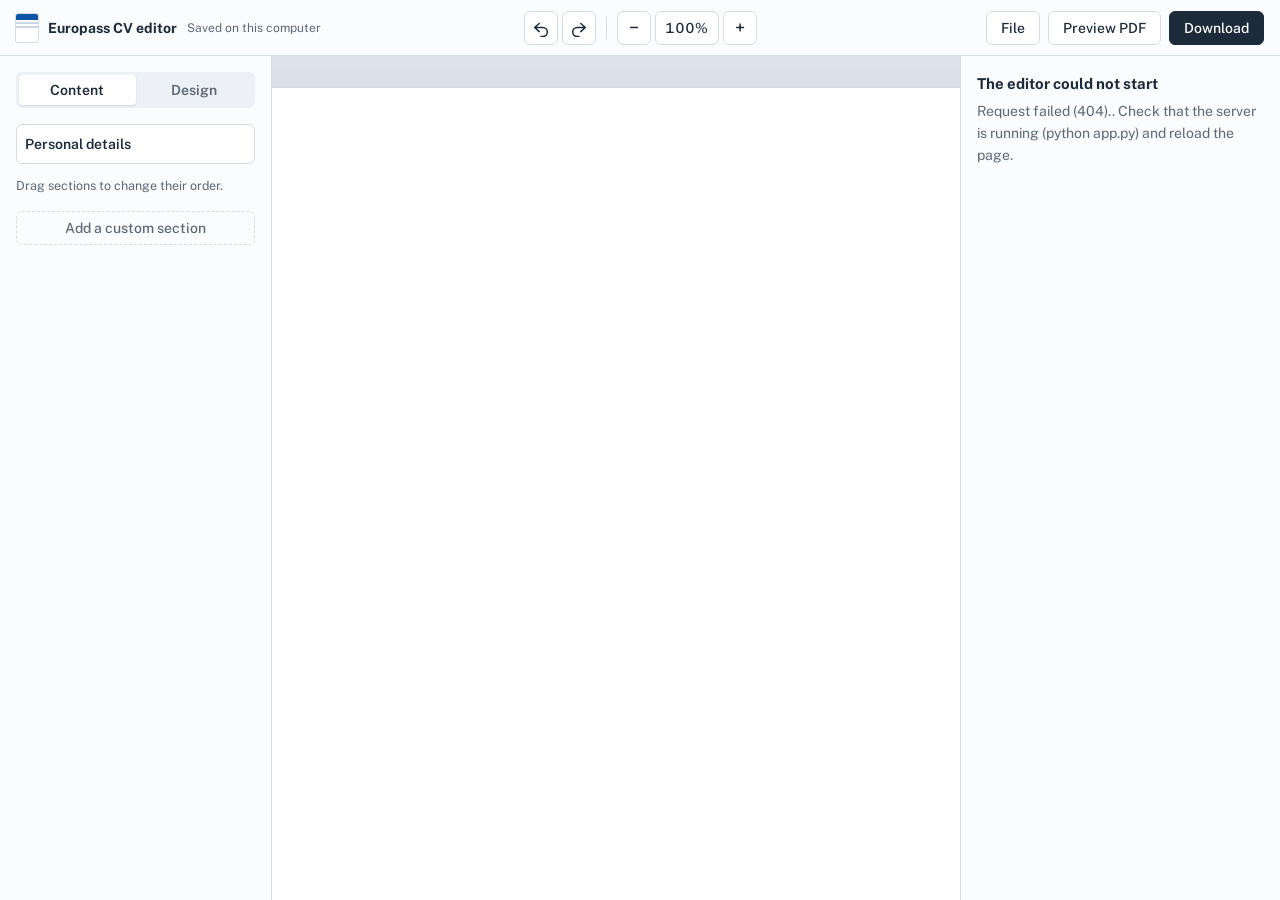
==== static/index.html @ 34137958 "Editable labels, Canva preview, multi-format import" ====
<!DOCTYPE html>
<html lang="en">
<head>
  <meta charset="utf-8">
  <meta name="viewport" content="width=device-width, initial-scale=1">
  <title>Europass CV editor</title>
  <link rel="icon" href="data:image/svg+xml,%3Csvg xmlns='http://www.w3.org/2000/svg' viewBox='0 0 20 26'%3E%3Crect width='20' height='26' rx='2' fill='%23fff' stroke='%23d5dbe2'/%3E%3Crect width='20' height='6' rx='2' fill='%230c56a5'/%3E%3C/svg%3E">
  <link rel="preconnect" href="https://fonts.googleapis.com">
  <link rel="stylesheet" href="https://fonts.googleapis.com/css2?family=Public+Sans:wght@400;500;600;700&display=swap">
  <link rel="stylesheet" href="/static/editor.css">
</head>
<body>

<header class="topbar">
  <div class="brand">
    <span class="brand-mark" aria-hidden="true"></span>
    <span class="brand-name">Europass CV editor</span>
    <span class="save-state" id="saveState">Saved on this computer</span>
  </div>

  <div class="toolbar" role="toolbar" aria-label="Edit">
    <button class="icon-btn" id="undoBtn" title="Undo (Ctrl+Z)" aria-label="Undo">
      <svg viewBox="0 0 20 20"><path d="M8 5 3 9.5 8 14M3.5 9.5H12a5 5 0 0 1 0 10h-2" /></svg>
    </button>
    <button class="icon-btn" id="redoBtn" title="Redo (Ctrl+Y)" aria-label="Redo">
      <svg viewBox="0 0 20 20"><path d="m12 5 5 4.5-5 4.5m4.5-4.5H8a5 5 0 0 0 0 10h2" /></svg>
    </button>
    <span class="divider"></span>
    <button class="icon-btn" id="zoomOut" aria-label="Zoom out">−</button>
    <button class="zoom-value" id="zoomFit" title="Fit to screen">100%</button>
    <button class="icon-btn" id="zoomIn" aria-label="Zoom in">+</button>
  </div>

  <div class="actions">
    <div class="menu-wrap">
      <button class="btn" id="fileBtn" aria-haspopup="true" aria-expanded="false">File</button>
      <div class="menu" id="fileMenu" hidden>
        <button data-action="open">Open file… <small>JSON, Europass PDF or XML</small></button>
        <button data-action="sample">Load sample CV</button>
        <button data-action="blank">Start a blank CV</button>
      </div>
    </div>
    <button class="btn" id="previewBtn">Preview PDF</button>
    <div class="menu-wrap">
      <button class="btn btn-primary" id="downloadBtn" aria-haspopup="true" aria-expanded="false">Download</button>
      <div class="menu menu-right" id="downloadMenu" hidden>
        <button data-fmt="pdf">PDF <small>Europass format, can be re-imported into Europass</small></button>
        <button data-fmt="docx">Word document <small>.docx, for further editing</small></button>
        <button data-fmt="png">Image <small>PNG, all pages</small></button>
        <button data-fmt="html">Web page <small>single HTML file</small></button>
        <button data-fmt="xml">Europass XML <small>data only</small></button>
        <button data-fmt="json">Backup <small>JSON, to open here again later</small></button>
      </div>
    </div>
    <input type="file" id="fileInput" accept=".json,.pdf,.xml" hidden>
  </div>
</header>

<main class="workspace">
  <aside class="panel panel-left" aria-label="Content and design">
    <div class="tabs" role="tablist">
      <button role="tab" class="tab is-active" data-tab="content" aria-selected="true">Content</button>
      <button role="tab" class="tab" data-tab="design" aria-selected="false">Design</button>
    </div>

    <section class="tab-panel" id="tab-content">
      <button class="row-item personal-row" id="personalRow">
        <span class="row-title">Personal details</span>
      </button>
      <p class="hint">Drag sections to change their order.</p>
      <ol class="section-list" id="sectionList"></ol>
      <button class="btn btn-ghost full" id="addCustom">Add a custom section</button>
    </section>

    <section class="tab-panel" id="tab-design" hidden>
      <label class="field">
        <span>Font</span>
        <select id="dFont"></select>
      </label>
      <div class="field">
        <span>Accent colour</span>
        <div class="swatches" id="dSwatches"></div>
      </div>
      <label class="field">
        <span>Text colour</span>
        <input type="color" id="dText">
      </label>
      <label class="field">
        <span>Text size <output id="dScaleOut"></output></span>
        <input type="range" id="dScale" min="0.8" max="1.25" step="0.05">
      </label>
      <label class="field">
        <span>Side margins <output id="dMarginOut"></output></span>
        <input type="range" id="dMargin" min="5" max="25" step="1">
      </label>
      <div class="field">
        <span>Photo shape</span>
        <div class="segmented" id="dPhoto">
          <button data-v="square">Square</button>
          <button data-v="rounded">Rounded</button>
          <button data-v="circle">Circle</button>
        </div>
      </div>
      <label class="check">
        <input type="checkbox" id="dPages"> Show page numbers
      </label>
      <button class="btn btn-ghost full" id="dReset">Reset to the Europass look</button>
    </section>
  </aside>

  <section class="canvas" id="canvas" aria-label="CV page">
    <div class="page-wrap" id="pageWrap">
      <iframe id="page" title="CV page"></iframe>
    </div>
    <p class="canvas-note">Page breaks may differ slightly here. Use Preview PDF to see the final pages.</p>
  </section>

  <aside class="panel panel-right" id="inspector" aria-label="Selected item"></aside>
</main>

<div class="drop-overlay" id="dropOverlay" hidden><p>Drop a JSON, Europass PDF or XML file to open it</p></div>

<dialog class="preview" id="previewDialog">
  <div class="preview-bar">
    <strong>PDF preview</strong>
    <button class="btn" id="previewClose">Close</button>
  </div>
  <iframe id="previewFrame" title="PDF preview"></iframe>
</dialog>

<div class="toasts" id="toasts" aria-live="polite"></div>

<script src="/static/editor.js"></script>
</body>
</html>
---- static/editor.css ----
/* Europass CV editor - UI chrome.
   The CV itself is styled by templates/europass_cv.css inside the iframe. */

:root {
  --ui-font: "Public Sans", "Segoe UI", system-ui, sans-serif;
  --ink: #1d2a3a;          /* text, primary buttons   */
  --ink-soft: #5b6878;     /* secondary text          */
  --desk: #dde3ea;         /* light table behind page */
  --panel: #fbfcfd;
  --line: #d5dbe2;
  --field: #ffffff;
  --marigold: #d68b1d;     /* selection + focus: never confused with the CV's blue */
  --marigold-soft: #fbf1e1;
  --danger: #b3261e;
  --radius: 6px;
}

* { box-sizing: border-box; }

[hidden] { display: none !important; }

html, body {
  height: 100%;
  margin: 0;
  font-family: var(--ui-font);
  font-size: 14px;
  color: var(--ink);
  background: var(--desk);
}

button, input, select, textarea { font: inherit; color: inherit; }

:focus-visible { outline: 2px solid var(--marigold); outline-offset: 2px; }

@media (prefers-reduced-motion: reduce) {
  * { transition: none !important; animation: none !important; }
}

/* ------------------------------------------------------------ topbar --- */

.topbar {
  height: 56px;
  display: grid;
  grid-template-columns: 1fr auto 1fr;
  align-items: center;
  gap: 16px;
  padding: 0 16px;
  background: var(--panel);
  border-bottom: 1px solid var(--line);
  position: relative;
  z-index: 5;
}

.brand { display: flex; align-items: center; gap: 10px; min-width: 0; }

.brand-mark {
  width: 22px; height: 28px;
  border-radius: 2px;
  background: linear-gradient(#0c56a5 0 22%, #fff 22% 30%, #c9d6e6 30% 36%, #fff 36% 44%, #c9d6e6 44% 50%, #fff 50%);
  box-shadow: 0 0 0 1px var(--line);
  flex: 0 0 auto;
}

.brand-name { font-weight: 700; white-space: nowrap; }

.save-state { color: var(--ink-soft); font-size: 12px; white-space: nowrap; overflow: hidden; text-overflow: ellipsis; }

.toolbar { display: flex; align-items: center; gap: 4px; }

.divider { width: 1px; height: 22px; background: var(--line); margin: 0 6px; }

.actions { display: flex; justify-content: flex-end; align-items: center; gap: 8px; }

.btn, .icon-btn, .zoom-value {
  border: 1px solid var(--line);
  background: var(--field);
  border-radius: var(--radius);
  height: 34px;
  padding: 0 14px;
  cursor: pointer;
  font-weight: 500;
  display: inline-flex;
  align-items: center;
  justify-content: center;
  gap: 6px;
}

.btn:hover, .icon-btn:hover, .zoom-value:hover { border-color: #b8c1cc; }

.btn-primary { background: var(--ink); border-color: var(--ink); color: #fff; }
.btn-primary:hover { background: #2c3d52; border-color: #2c3d52; }

.btn-ghost { background: transparent; border-style: dashed; color: var(--ink-soft); }
.btn-ghost:hover { color: var(--ink); background: var(--field); }

.btn-danger { color: var(--danger); }
.btn-danger:hover { border-color: var(--danger); }

.btn.full { width: 100%; margin-top: 12px; }
.btn.small { height: 28px; padding: 0 10px; font-size: 13px; }

.icon-btn { width: 34px; padding: 0; font-size: 18px; }
.icon-btn svg { width: 18px; height: 18px; fill: none; stroke: currentColor; stroke-width: 1.7; stroke-linecap: round; stroke-linejoin: round; }
.icon-btn:disabled { opacity: .4; cursor: default; }

.zoom-value { min-width: 64px; padding: 0 8px; font-variant-numeric: tabular-nums; }

.menu-wrap { position: relative; }

.menu {
  position: absolute;
  top: calc(100% + 6px);
  left: 0;
  min-width: 290px;
  background: var(--field);
  border: 1px solid var(--line);
  border-radius: 8px;
  box-shadow: 0 10px 30px rgba(29, 42, 58, .16);
  padding: 6px;
  z-index: 20;
}

.menu-right { left: auto; right: 0; }

.menu button {
  display: block;
  width: 100%;
  text-align: left;
  border: 0;
  background: none;
  padding: 9px 10px;
  border-radius: 5px;
  cursor: pointer;
  font-weight: 500;
}

.menu button small { display: block; font-weight: 400; color: var(--ink-soft); font-size: 12px; margin-top: 1px; }
.menu button:hover, .menu button:focus-visible { background: var(--marigold-soft); outline: none; }

/* --------------------------------------------------------- workspace --- */

.workspace {
  height: calc(100% - 56px);
  display: grid;
  grid-template-columns: 272px 1fr 320px;
}

.panel {
  background: var(--panel);
  overflow-y: auto;
  padding: 16px;
}

.panel-left { border-right: 1px solid var(--line); }
.panel-right { border-left: 1px solid var(--line); }

.tabs {
  display: grid;
  grid-template-columns: 1fr 1fr;
  background: #edf0f4;
  border-radius: var(--radius);
  padding: 3px;
  margin-bottom: 16px;
}

.tab {
  border: 0;
  background: none;
  height: 30px;
  border-radius: 4px;
  cursor: pointer;
  font-weight: 600;
  color: var(--ink-soft);
}

.tab.is-active { background: var(--field); color: var(--ink); box-shadow: 0 1px 2px rgba(29, 42, 58, .12); }

.hint { color: var(--ink-soft); font-size: 12.5px; margin: 14px 0 6px; }

/* section list */

.row-item {
  width: 100%;
  display: flex;
  align-items: center;
  gap: 8px;
  min-height: 40px;
  padding: 0 8px;
  border: 1px solid transparent;
  border-radius: var(--radius);
  background: none;
  text-align: left;
  cursor: pointer;
}

.row-item:hover { background: #eef1f5; }
.row-item.is-current { background: var(--marigold-soft); border-color: #eccb96; }

.personal-row { font-weight: 600; border-color: var(--line); background: var(--field); }

.section-list { list-style: none; margin: 0; padding: 0; }

.section-list li { margin: 2px 0; }
.section-list li.is-dragging { opacity: .4; }
.section-list li.drop-before { box-shadow: 0 -2px 0 var(--marigold); }
.section-list li.drop-after { box-shadow: 0 2px 0 var(--marigold); }

.handle {
  width: 14px;
  height: 18px;
  flex: 0 0 auto;
  cursor: grab;
  background-image: radial-gradient(circle, #9aa5b1 1.3px, transparent 1.5px);
  background-size: 6px 6px;
  opacity: .8;
}

.row-title { flex: 1 1 auto; min-width: 0; overflow: hidden; text-overflow: ellipsis; white-space: nowrap; }
.row-item.is-hidden .row-title { color: #9aa5b1; text-decoration: line-through; }

.row-actions { display: flex; gap: 2px; }

.mini {
  width: 26px;
  height: 26px;
  border: 0;
  background: none;
  border-radius: 4px;
  cursor: pointer;
  color: var(--ink-soft);
  display: inline-flex;
  align-items: center;
  justify-content: center;
}

.mini:hover { background: #e2e7ed; color: var(--ink); }
.mini svg { width: 16px; height: 16px; fill: none; stroke: currentColor; stroke-width: 1.7; stroke-linecap: round; stroke-linejoin: round; }

/* form fields (design tab + inspector) */

.field { display: block; margin-bottom: 14px; }

.field > span {
  display: flex;
  justify-content: space-between;
  font-size: 12.5px;
  font-weight: 600;
  color: var(--ink-soft);
  margin-bottom: 5px;
}

.field input[type="text"], .field input[type="email"], .field input[type="url"],
.field input[type="date"], .field input[type="month"], .field input[type="tel"],
.field select, .field textarea {
  width: 100%;
  height: 34px;
  padding: 0 10px;
  border: 1px solid var(--line);
  border-radius: var(--radius);
  background: var(--field);
}

.field textarea { height: auto; min-height: 90px; padding: 8px 10px; line-height: 1.45; resize: vertical; }

.field input:focus, .field select:focus, .field textarea:focus { border-color: var(--marigold); outline: none; box-shadow: 0 0 0 3px var(--marigold-soft); }

.field input[type="range"] { width: 100%; accent-color: var(--ink); }
.field input[type="color"] { width: 44px; height: 30px; padding: 0 2px; border: 1px solid var(--line); border-radius: 4px; background: var(--field); }

.field-row { display: grid; grid-template-columns: 1fr 1fr; gap: 10px; }
.field-row-3 { display: grid; grid-template-columns: 76px 1fr 96px; gap: 8px; }

.check { display: flex; align-items: center; gap: 8px; margin: 4px 0 14px; cursor: pointer; }
.check input { accent-color: var(--ink); width: 16px; height: 16px; }

.help { font-size: 12px; color: var(--ink-soft); margin: -8px 0 14px; }

.swatches { display: flex; flex-wrap: wrap; gap: 8px; align-items: center; }

.swatch {
  width: 28px;
  height: 28px;
  border-radius: 50%;
  border: 2px solid var(--field);
  box-shadow: 0 0 0 1px var(--line);
  cursor: pointer;
}

.swatch.is-active { box-shadow: 0 0 0 2px var(--marigold); }

.segmented { display: grid; grid-auto-flow: column; border: 1px solid var(--line); border-radius: var(--radius); overflow: hidden; }
.segmented button { border: 0; background: var(--field); height: 32px; cursor: pointer; }
.segmented button + button { border-left: 1px solid var(--line); }
.segmented button.is-active { background: var(--ink); color: #fff; }

/* ----------------------------------------------------------- canvas --- */

.canvas {
  overflow: auto;
  padding: 32px 32px 64px;
  display: flex;
  flex-direction: column;
  align-items: center;
}

.page-wrap {
  flex: 0 0 auto;
  transform-origin: top center;
  box-shadow: 0 1px 2px rgba(29, 42, 58, .12), 0 12px 32px rgba(29, 42, 58, .14);
  background: #fff;
}

.page-wrap iframe {
  display: block;
  width: 210mm;
  height: 297mm;
  border: 0;
  background: #fff;
}

.canvas-note { color: var(--ink-soft); font-size: 12px; margin: 16px 0 0; text-align: center; }

/* --------------------------------------------------------- inspector --- */

.drawer-close { display: none; }

.inspector-head { display: flex; align-items: baseline; justify-content: space-between; gap: 8px; margin-bottom: 14px; }
.inspector-head h2 { font-size: 16px; margin: 0; }
.inspector-head .kind { color: var(--ink-soft); font-size: 12.5px; }

.entry-actions { display: grid; grid-template-columns: repeat(4, 1fr); gap: 6px; margin: 4px 0 18px; }
.entry-actions .btn { padding: 0; height: 32px; font-size: 13px; }

.subhead { font-size: 13px; font-weight: 700; margin: 20px 0 10px; padding-top: 14px; border-top: 1px solid var(--line); }

.empty-state { color: var(--ink-soft); line-height: 1.55; }
.empty-state strong { color: var(--ink); display: block; margin-bottom: 6px; font-size: 15px; }

.lang-card { border: 1px solid var(--line); border-radius: var(--radius); padding: 10px; margin-bottom: 10px; background: var(--field); }
.lang-card .lang-top { display: flex; gap: 6px; margin-bottom: 8px; }
.lang-card .lang-top input { flex: 1; height: 32px; padding: 0 8px; border: 1px solid var(--line); border-radius: 4px; }
.lang-grid { display: grid; grid-template-columns: repeat(5, 1fr); gap: 4px; }
.lang-grid label { font-size: 10.5px; color: var(--ink-soft); text-align: center; }
.lang-grid select { width: 100%; height: 28px; border: 1px solid var(--line); border-radius: 4px; background: var(--field); padding: 0 2px; }

.chips { display: flex; flex-wrap: wrap; gap: 6px; }
.chip { position: relative; }
.chip input { position: absolute; opacity: 0; }
.chip span { display: inline-block; min-width: 38px; text-align: center; padding: 5px 8px; border: 1px solid var(--line); border-radius: 4px; background: var(--field); cursor: pointer; font-size: 13px; }
.chip input:checked + span { background: var(--ink); border-color: var(--ink); color: #fff; }
.chip input:focus-visible + span { outline: 2px solid var(--marigold); outline-offset: 2px; }

.photo-box { display: flex; align-items: center; gap: 12px; margin-bottom: 14px; }
.photo-box img, .photo-box .ph { width: 64px; height: 64px; object-fit: cover; border-radius: 4px; background: #e8ecf1; border: 1px solid var(--line); }
.photo-box .ph { display: grid; place-items: center; color: #9aa5b1; font-size: 11px; }
.photo-box .btns { display: flex; flex-direction: column; gap: 6px; }

/* ------------------------------------------------------ overlays etc. --- */

.drop-overlay {
  position: fixed;
  inset: 0;
  background: rgba(29, 42, 58, .55);
  display: grid;
  place-items: center;
  z-index: 50;
}

.drop-overlay p {
  background: var(--field);
  padding: 28px 36px;
  border-radius: 10px;
  border: 2px dashed var(--marigold);
  font-weight: 600;
  font-size: 16px;
}

.preview {
  width: min(1000px, 94vw);
  height: 92vh;
  padding: 0;
  border: 0;
  border-radius: 10px;
  overflow: hidden;
  box-shadow: 0 20px 60px rgba(0, 0, 0, .35);
}

.preview::backdrop { background: rgba(29, 42, 58, .6); }
.preview[open] { display: flex; flex-direction: column; }
.preview-bar { display: flex; justify-content: space-between; align-items: center; padding: 10px 14px; border-bottom: 1px solid var(--line); background: var(--panel); }
.preview iframe { flex: 1; width: 100%; border: 0; }

.toasts { position: fixed; bottom: 20px; left: 50%; transform: translateX(-50%); display: flex; flex-direction: column; gap: 8px; z-index: 60; }

.toast {
  background: var(--ink);
  color: #fff;
  padding: 10px 16px;
  border-radius: var(--radius);
  box-shadow: 0 8px 24px rgba(29, 42, 58, .25);
  max-width: 560px;
  animation: toast-in .18s ease-out;
}

.toast.is-error { background: var(--danger); }

@keyframes toast-in { from { opacity: 0; transform: translateY(6px); } }

.busy { cursor: progress; }

/* ------------------------------------------------------- small screens --- */

@media (max-width: 1100px) {
  .workspace { grid-template-columns: 240px 1fr; }
  .panel-right {
    position: fixed;
    right: 0; top: 56px; bottom: 0;
    width: 320px;
    box-shadow: -8px 0 24px rgba(29, 42, 58, .15);
    transform: translateX(100%);
    transition: transform .2s ease;
    z-index: 10;
  }
  .panel-right.is-open { transform: none; }
  .drawer-close { display: inline-flex; float: right; margin: 0 0 8px 8px; }
  .brand-name, .save-state { display: none; }
}

@media (max-width: 720px) {
  .workspace { grid-template-columns: 1fr; }
  .panel-left { display: none; }
  .canvas { padding: 16px 8px 48px; }
  .toolbar .divider, #zoomIn, #zoomOut { display: none; }
}
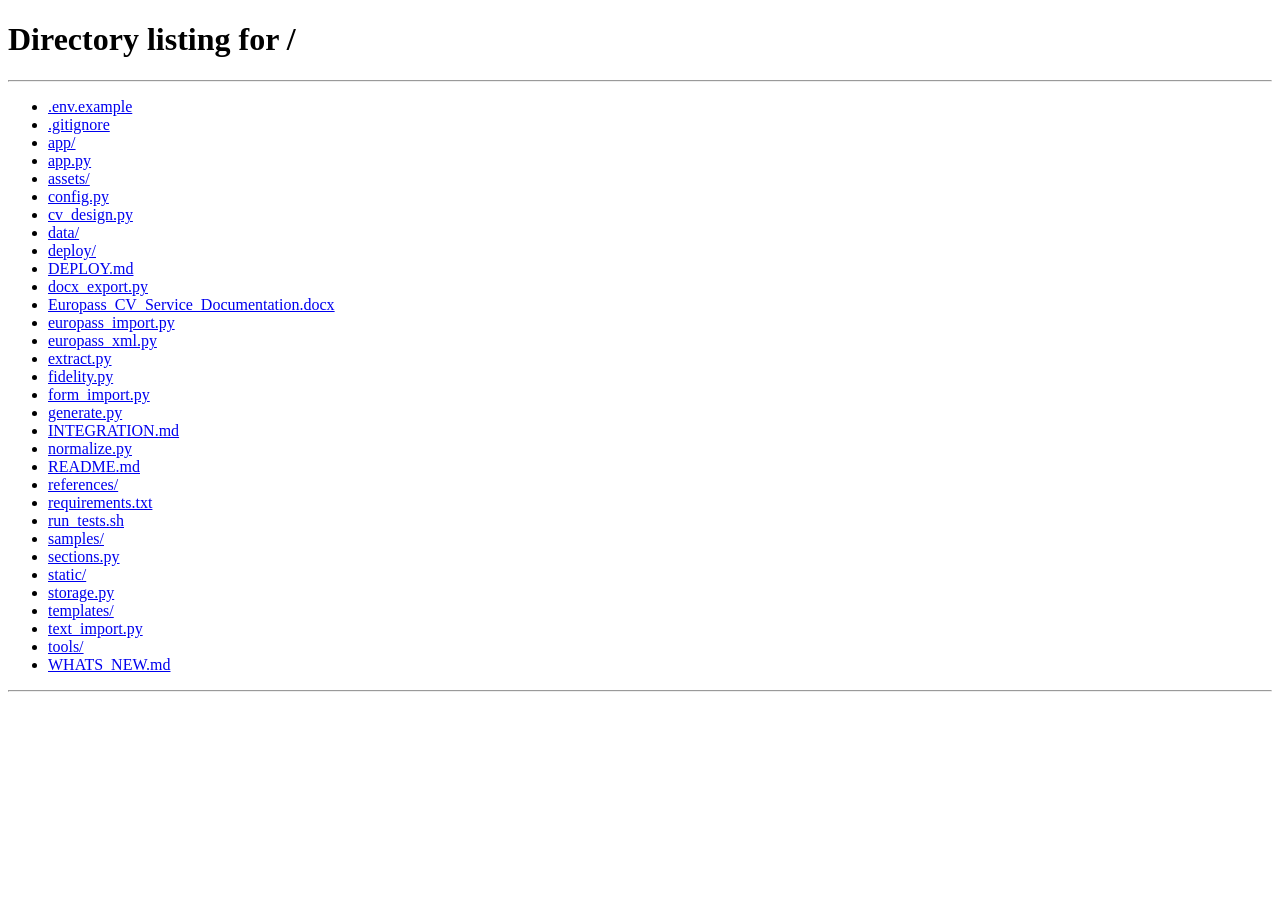
==== commit c5706810: "Update Europass CV generator production service" ====
--- a/static/index.html
+++ b/static/index.html
@@ -3,21 +3,32 @@
 <head>
   <meta charset="utf-8">
   <meta name="viewport" content="width=device-width, initial-scale=1">
-  <title>Europass CV editor</title>
+  <title>Edit CV · Europass CV service</title>
   <link rel="icon" href="data:image/svg+xml,%3Csvg xmlns='http://www.w3.org/2000/svg' viewBox='0 0 20 26'%3E%3Crect width='20' height='26' rx='2' fill='%23fff' stroke='%23d5dbe2'/%3E%3Crect width='20' height='6' rx='2' fill='%230c56a5'/%3E%3C/svg%3E">
   <link rel="preconnect" href="https://fonts.googleapis.com">
   <link rel="stylesheet" href="https://fonts.googleapis.com/css2?family=Public+Sans:wght@400;500;600;700&display=swap">
   <link rel="stylesheet" href="/static/editor.css">
+  <link rel="icon" href="/static/favicon.ico" sizes="any">
+  <link rel="icon" type="image/png" sizes="32x32" href="/static/favicon-32.png">
+  <link rel="apple-touch-icon" href="/static/favicon-180.png">
 </head>
 <body>
-
+ 
 <header class="topbar">
   <div class="brand">
+    <a class="back-link" href="/" title="All CVs" aria-label="Back to all CVs">
+      <svg viewBox="0 0 20 20"><path d="M12 4 6 10l6 6"/></svg>
+    </a>
     <span class="brand-mark" aria-hidden="true"></span>
-    <span class="brand-name">Europass CV editor</span>
-    <span class="save-state" id="saveState">Saved on this computer</span>
+    <span class="brand-name" id="cvName">CV</span>
+    <select class="status-select" id="statusSelect" aria-label="Status">
+      <option value="new">New</option>
+      <option value="in_review">In review</option>
+      <option value="ready">Ready</option>
+    </select>
+    <span class="save-state" id="saveState"></span>
   </div>
-
+ 
   <div class="toolbar" role="toolbar" aria-label="Edit">
     <button class="icon-btn" id="undoBtn" title="Undo (Ctrl+Z)" aria-label="Undo">
       <svg viewBox="0 0 20 20"><path d="M8 5 3 9.5 8 14M3.5 9.5H12a5 5 0 0 1 0 10h-2" /></svg>
@@ -30,14 +41,12 @@
     <button class="zoom-value" id="zoomFit" title="Fit to screen">100%</button>
     <button class="icon-btn" id="zoomIn" aria-label="Zoom in">+</button>
   </div>
-
+ 
   <div class="actions">
     <div class="menu-wrap">
       <button class="btn" id="fileBtn" aria-haspopup="true" aria-expanded="false">File</button>
       <div class="menu" id="fileMenu" hidden>
-        <button data-action="open">Open file… <small>JSON, Europass PDF or XML</small></button>
-        <button data-action="sample">Load sample CV</button>
-        <button data-action="blank">Start a blank CV</button>
+        <button data-action="open">Replace with a file… <small>Student form (.docx), JSON, Europass PDF or XML</small></button>
       </div>
     </div>
     <button class="btn" id="previewBtn">Preview PDF</button>
@@ -52,18 +61,19 @@
         <button data-fmt="json">Backup <small>JSON, to open here again later</small></button>
       </div>
     </div>
-    <input type="file" id="fileInput" accept=".json,.pdf,.xml" hidden>
+    <input type="file" id="fileInput" accept=".pdf,.docx,.doc,.odt,.rtf,.txt,.md,.csv,.tsv,.xlsx,.json,.xml,.html,.htm,.png,.jpg,.jpeg,.webp,.tif,.tiff" hidden>
   </div>
 </header>
-
+ 
 <main class="workspace">
   <aside class="panel panel-left" aria-label="Content and design">
     <div class="tabs" role="tablist">
       <button role="tab" class="tab is-active" data-tab="content" aria-selected="true">Content</button>
       <button role="tab" class="tab" data-tab="design" aria-selected="false">Design</button>
     </div>
-
+ 
     <section class="tab-panel" id="tab-content">
+      <div class="checks" id="checks" hidden></div>
       <button class="row-item personal-row" id="personalRow">
         <span class="row-title">Personal details</span>
       </button>
@@ -71,9 +81,18 @@
       <ol class="section-list" id="sectionList"></ol>
       <button class="btn btn-ghost full" id="addCustom">Add a custom section</button>
     </section>
-
+ 
     <section class="tab-panel" id="tab-design" hidden>
-      <label class="field">
+            <label class="field">
+        <span>Template</span>
+        <select id="dTemplate">
+          <option value="template1">Template 1 &mdash; grey header band</option>
+          <option value="template2">Template 2 &mdash; grey side column</option>
+          <option value="template3">Template 3 &mdash; blue frame</option>
+          <option value="template4">Template 4 &mdash; side labels</option>
+        </select>
+      </label>
+<label class="field">
         <span>Font</span>
         <select id="dFont"></select>
       </label>
@@ -102,24 +121,45 @@
         </div>
       </div>
       <label class="check">
+        <input type="checkbox" id="dFrame"> Europass logo on the first page
+      </label>
+      <label class="check">
         <input type="checkbox" id="dPages"> Show page numbers
       </label>
+ 
+      <label class="field"><span>Line spacing <b id="dLineOut">1.45</b></span>
+        <input type="range" id="dLine" min="1" max="2.2" step="0.05"></label>
+ 
+      <label class="field"><span>Space above sections <b id="dSectionOut">4 mm</b></span>
+        <input type="range" id="dSection" min="0" max="15" step="0.5"></label>
+ 
+      <label class="field"><span>Space between entries <b id="dEntryOut">3.5 mm</b></span>
+        <input type="range" id="dEntry" min="0" max="15" step="0.5"></label>
+ 
+      <label class="field"><span>Language skills</span>
+        <div class="segmented" id="dLangLayout">
+          <button type="button" data-v="table">Table</button>
+          <button type="button" data-v="list">List</button>
+        </div>
+      </label>
+ 
       <button class="btn btn-ghost full" id="dReset">Reset to the Europass look</button>
-    </section>
+    </div>
   </aside>
-
+ 
+ 
   <section class="canvas" id="canvas" aria-label="CV page">
     <div class="page-wrap" id="pageWrap">
       <iframe id="page" title="CV page"></iframe>
     </div>
-    <p class="canvas-note">Page breaks may differ slightly here. Use Preview PDF to see the final pages.</p>
+    <p class="canvas-note">Each sheet is one page of the CV. Very long single entries may split differently here than in the final PDF — use Preview PDF to confirm.</p>
   </section>
-
+ 
   <aside class="panel panel-right" id="inspector" aria-label="Selected item"></aside>
 </main>
-
-<div class="drop-overlay" id="dropOverlay" hidden><p>Drop a JSON, Europass PDF or XML file to open it</p></div>
-
+ 
+<div class="drop-overlay" id="dropOverlay" hidden><p>Drop a CV or student form here — PDF, Word, text, spreadsheet or photo</p></div>
+ 
 <dialog class="preview" id="previewDialog">
   <div class="preview-bar">
     <strong>PDF preview</strong>
@@ -127,9 +167,10 @@
   </div>
   <iframe id="previewFrame" title="PDF preview"></iframe>
 </dialog>
-
+ 
 <div class="toasts" id="toasts" aria-live="polite"></div>
-
+ 
 <script src="/static/editor.js"></script>
 </body>
 </html>
+ 
--- a/static/editor.css
+++ b/static/editor.css
@@ -85,6 +85,8 @@
   gap: 6px;
 }
 
+a.btn { color: inherit; text-decoration: none; }
+
 .btn:hover, .icon-btn:hover, .zoom-value:hover { border-color: #b8c1cc; }
 
 .btn-primary { background: var(--ink); border-color: var(--ink); color: #fff; }
@@ -298,6 +300,7 @@
 .canvas {
   overflow: auto;
   padding: 32px 32px 64px;
+  background: var(--desk);
   display: flex;
   flex-direction: column;
   align-items: center;
@@ -306,8 +309,7 @@
 .page-wrap {
   flex: 0 0 auto;
   transform-origin: top center;
-  box-shadow: 0 1px 2px rgba(29, 42, 58, .12), 0 12px 32px rgba(29, 42, 58, .14);
-  background: #fff;
+  background: transparent;   /* the sheets inside carry their own shadow */
 }
 
 .page-wrap iframe {
@@ -315,7 +317,7 @@
   width: 210mm;
   height: 297mm;
   border: 0;
-  background: #fff;
+  background: transparent;   /* the sheets inside carry their own background */
 }
 
 .canvas-note { color: var(--ink-soft); font-size: 12px; margin: 16px 0 0; text-align: center; }
@@ -432,3 +434,143 @@
   .canvas { padding: 16px 8px 48px; }
   .toolbar .divider, #zoomIn, #zoomOut { display: none; }
 }
+
+/* ------------------------------------------------ server-backed editor --- */
+
+.back-link {
+  width: 32px; height: 32px; border-radius: var(--radius);
+  display: inline-flex; align-items: center; justify-content: center;
+  color: var(--ink); flex: 0 0 auto;
+}
+.back-link:hover { background: #eef1f5; }
+.back-link svg { width: 18px; height: 18px; fill: none; stroke: currentColor; stroke-width: 2; stroke-linecap: round; stroke-linejoin: round; }
+
+.status-select {
+  height: 28px; border: 1px solid var(--line); border-radius: 14px; padding: 0 8px;
+  background: var(--field); font-size: 12.5px; font-weight: 600; flex: 0 0 auto;
+}
+.status-select[data-v="new"] { background: #eaf1fb; border-color: #bcd2ee; }
+.status-select[data-v="in_review"] { background: var(--marigold-soft); border-color: #eccb96; }
+.status-select[data-v="ready"] { background: #e6f3ec; border-color: #a9d3bb; }
+
+.save-state.is-error { color: var(--danger); font-weight: 600; }
+
+.checks {
+  border: 1px solid #eccb96; background: var(--marigold-soft); border-radius: var(--radius);
+  padding: 10px 12px; margin-bottom: 14px; font-size: 12.5px;
+}
+.checks strong { display: block; margin-bottom: 6px; font-size: 13px; }
+.checks ul { margin: 0 0 8px; padding-left: 16px; }
+.checks li { margin-bottom: 4px; line-height: 1.4; }
+
+
+/* ---------------------------------------------- formatting toolbar --- */
+
+.format-bar {
+  position: fixed;
+  z-index: 40;
+  display: flex;
+  align-items: center;
+  gap: 2px;
+  padding: 4px;
+  background: var(--ink);
+  border-radius: 8px;
+  box-shadow: 0 6px 20px rgba(29, 42, 58, .28);
+}
+
+.format-bar button {
+  min-width: 30px;
+  height: 28px;
+  padding: 0 7px;
+  border: 0;
+  border-radius: 5px;
+  background: transparent;
+  color: #fff;
+  font-size: 13px;
+  cursor: pointer;
+  line-height: 1;
+}
+
+.format-bar button:hover:not(:disabled) { background: rgba(255, 255, 255, .16); }
+.format-bar button.is-on { background: var(--marigold); color: #241a07; }
+.format-bar button:disabled { opacity: .35; cursor: default; }
+
+.fb-sep { width: 1px; height: 18px; background: rgba(255, 255, 255, .25); margin: 0 3px; }
+
+/* ---------------------------------------------- photo crop dialog ---- */
+
+.photo-dialog {
+  border: 0;
+  border-radius: 14px;
+  padding: 24px 26px;
+  width: min(420px, 94vw);
+  box-shadow: 0 24px 60px rgba(20, 30, 46, .35);
+}
+
+.photo-dialog::backdrop { background: rgba(20, 30, 46, .55); }
+.photo-dialog h2 { margin: 0 0 6px; font-size: 18px; color: var(--ink); }
+.photo-hint { margin: 0 0 16px; color: var(--ink-soft); font-size: 13px; line-height: 1.5; }
+
+.photo-stage {
+  position: relative;
+  margin: 0 auto 16px;
+  border-radius: 10px;
+  overflow: hidden;
+  background: #eef1f5;
+  touch-action: none;
+}
+
+.photo-stage canvas { display: block; cursor: grab; }
+.photo-stage canvas:active { cursor: grabbing; }
+
+/* the round window showing what lands on the CV */
+.photo-mask {
+  position: absolute;
+  inset: 0;
+  pointer-events: none;
+  box-shadow: 0 0 0 9999px rgba(255, 255, 255, .72);
+  border-radius: 50%;
+  border: 2px solid rgba(12, 86, 165, .9);
+}
+
+.photo-zoom { margin-bottom: 18px; }
+
+.photo-actions { display: flex; gap: 8px; justify-content: flex-end; }
+
+.photo-rotate {
+  display: flex;
+  align-items: center;
+  gap: 6px;
+  margin: -6px 0 18px;
+  flex-wrap: wrap;
+}
+
+.photo-rotate > span {
+  font-size: 13px;
+  font-weight: 600;
+  color: var(--ink-soft);
+  margin-right: 2px;
+}
+
+/* ---- repeatable contact rows (extra emails, social media...) --------- */
+
+.repeat-group { margin-bottom: 12px; }
+
+.repeat-row {
+  display: flex;
+  gap: 6px;
+  align-items: center;
+  margin-bottom: 6px;
+}
+
+.repeat-row input,
+.repeat-row select { flex: 1 1 auto; min-width: 0; }
+.repeat-row select { flex: 0 0 38%; }
+.repeat-row .btn { flex: 0 0 auto; padding: 0 9px; }
+
+.subhead-small {
+  font-size: 12px;
+  font-weight: 600;
+  color: var(--ink-soft);
+  margin: 12px 0 6px;
+}
